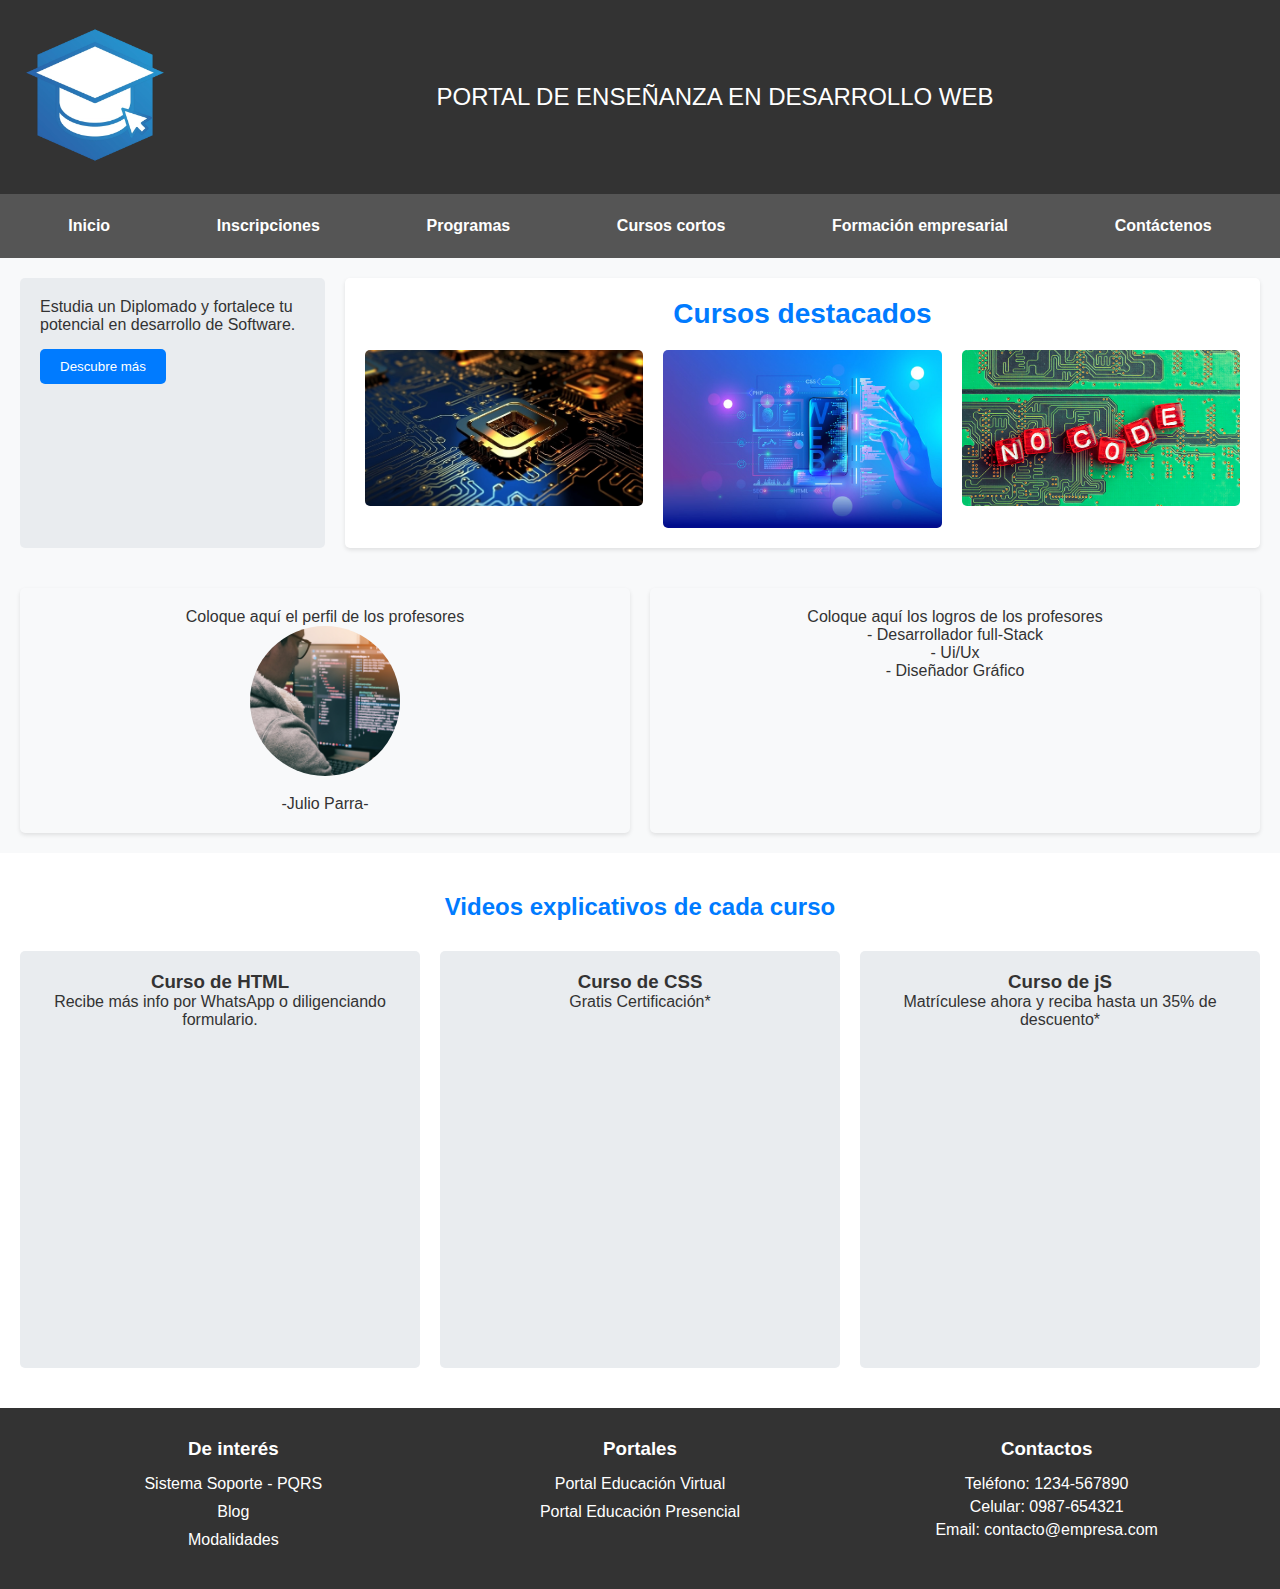
==== index.html @ ad9bd7c6 "se suben los archivos" ====
<!DOCTYPE html>
<html lang="es">
  <head>
    <meta charset="UTF-8" />
    <meta name="viewport" content="width=device-width, initial-scale=1.0" />
    <title>Portal de Enseñanza en Desarrollo Web</title>
    <link rel="stylesheet" href="style.css" />
    <link
      rel="shortcut icon"
      href="/img/online-school-logo-7476ac.webp"
      type="image/x-icon"
    />
  </head>
  <body>
    <header class="header">
      <div class="logo">
        <img
          src="/img/online-school-logo-7476ac.webp"
          alt="Logo de la Empresa"
        />
      </div>
      <div class="title">Portal de Enseñanza en Desarrollo Web</div>
    </header>

    <nav class="nav">
      <a href="http://127.0.0.1:5501/index.html">Inicio</a>
      <a href="http://127.0.0.1:5501/inscrp.html">Inscripciones</a>
      <a href="http://127.0.0.1:5501/Programas.html">Programas</a>
      <a href="http://127.0.0.1:5501/cursos.html">Cursos cortos</a>
      <a href="http://127.0.0.1:5501/Forempresarial.html"
        >Formación empresarial</a
      >
      <a href="http://127.0.0.1:5501/contacto.html">Contáctenos</a>
    </nav>

    <section class="main">
      <aside class="sidebar">
        <div class="promo">
          <p>
            Estudia un Diplomado y fortalece tu potencial en desarrollo de
            Software.
          </p>
          <a href="http://127.0.0.1:5501/Programas.html"
            ><button>Descubre más</button></a
          >
        </div>
      </aside>

      <section class="courses">
        <h2>Cursos destacados</h2>
        <div class="course-grid">
          <img src="/img/chip.jpg" alt="Flutter" />
          <img src="/img/Celular.jpg" alt="Android Studio" />
          <img src="/img/no code.jpg" alt="Ionic" />
        </div>
      </section>
    </section>

    <section class="professors">
      <div class="professor-profile">
        <p>Coloque aquí el perfil de los profesores</p>
        <img src="/img/Programacion.png" alt="Profesor" />
        <p>-Julio Parra-</p>
      </div>
      <div class="professor-achievements">
        <p>Coloque aquí los logros de los profesores</p>
        <p>- Desarrollador full-Stack</p>
        <p>- Ui/Ux</p>
        <p>- Diseñador Gráfico</p>
      </div>
    </section>

    <section class="video-courses">
      <h2>Videos explicativos de cada curso</h2>
      <div class="video-grid">
        <div class="video-course">
          <h3>Curso de HTML</h3>
          <p>Recibe más info por WhatsApp o diligenciando formulario.</p>
          <iframe
            width="560"
            height="315"
            src="https://www.youtube.com/embed/3nYLTiY5skU?si=SU1raMzpU1dUAZcB"
            title="YouTube video player"
            frameborder="0"
            allow="accelerometer; autoplay; clipboard-write; encrypted-media; gyroscope; picture-in-picture; web-share"
            referrerpolicy="strict-origin-when-cross-origin"
            allowfullscreen
          ></iframe>
        </div>
        <div class="video-course">
          <h3>Curso de CSS</h3>
          <p>Gratis Certificación*</p>
          <iframe
            width="560"
            height="315"
            src="https://www.youtube.com/embed/TlJbu0BMLaY?si=fdhjP37Zyi6Pf0AF"
            title="YouTube video player"
            frameborder="0"
            allow="accelerometer; autoplay; clipboard-write; encrypted-media; gyroscope; picture-in-picture; web-share"
            referrerpolicy="strict-origin-when-cross-origin"
            allowfullscreen
          ></iframe>
        </div>
        <div class="video-course">
          <h3>Curso de jS</h3>
          <p>Matrículese ahora y reciba hasta un 35% de descuento*</p>
          <iframe
            width="560"
            height="315"
            src="https://www.youtube.com/embed/QoC4RxNIs5M?si=Z-LX-GUm_LjFf_zz"
            title="YouTube video player"
            frameborder="0"
            allow="accelerometer; autoplay; clipboard-write; encrypted-media; gyroscope; picture-in-picture; web-share"
            referrerpolicy="strict-origin-when-cross-origin"
            allowfullscreen
          ></iframe>
        </div>
      </div>
    </section>

    <footer class="footer">
      <div class="interest">
        <h3>De interés</h3>
        <ul>
          <li>Sistema Soporte - PQRS</li>
          <li>Blog</li>
          <li>Modalidades</li>
        </ul>
      </div>
      <div class="portals">
        <h3>Portales</h3>
        <ul>
          <li>Portal Educación Virtual</li>
          <li>Portal Educación Presencial</li>
        </ul>
      </div>
      <div class="contacts">
        <h3>Contactos</h3>
        <p>Teléfono: 1234-567890</p>
        <p>Celular: 0987-654321</p>
        <p>Email: contacto@empresa.com</p>
      </div>
    </footer>
  </body>
</html>
---- style.css ----
* {
  margin: 0;
  padding: 0;
  box-sizing: border-box;
}

body {
  font-family: "Arial", sans-serif;
  background-color: #f8f9fa;
  color: #333;
}
/*Header*/
.header {
  display: flex;
  align-items: center;
  justify-content: space-between;
  background-color: #333;
  padding: 20px;
  color: white;
}

.header .logo img {
  width: 150px;
}

.title {
  font-size: 24px;
  text-transform: uppercase;
  flex: 1;
  text-align: center;
}

.nav {
  display: flex;
  justify-content: space-around;
  background-color: #555;
  padding: 15px;
}

.nav a {
  text-decoration: none;
  color: white;
  font-weight: bold;
  padding: 8px 15px;
  transition: background-color 0.3s ease;
}

.nav a:hover {
  background-color: #333;
}
/*Cuadro a la izquierda*/
.main {
  display: grid;
  grid-template-columns: 1fr 3fr;
  gap: 20px;
  padding: 20px;
}

.sidebar {
  background-color: #e9ecef;
  padding: 20px;
  border-radius: 5px;
}

.sidebar .promo p {
  margin-bottom: 15px;
}

.sidebar .promo button {
  background-color: #007bff;
  color: white;
  border: none;
  padding: 10px 20px;
  cursor: pointer;
  border-radius: 5px;
  transition: background-color 0.3s ease;
}

.sidebar .promo button:hover {
  background-color: #0056b3;
}
/*Cursos Destacados*/
.courses {
  background-color: white;
  padding: 20px;
  border-radius: 5px;
  box-shadow: 0px 2px 4px rgba(0, 0, 0, 0.1);
}

.courses h2 {
  font-size: 28px;
  margin-bottom: 20px;
  display: flex;
  justify-content: center;
  align-items: center;
  color: #007bff;
}

.course-grid {
  display: grid;
  grid-template-columns: repeat(auto-fit, minmax(250px, 1fr));
  gap: 20px;
}

.course-grid img {
  width: 100%;
  border-radius: 5px;
  transition: transform 0.3s ease;
}

.course-grid img:hover {
  transform: scale(1.05);
}

.professors {
  display: grid;
  grid-template-columns: 1fr 1fr;
  gap: 20px;
  padding: 20px;
}

.professor-profile,
.professor-achievements {
  background-color: #f8f9fa;
  padding: 20px;
  border-radius: 5px;
  text-align: center;
  box-shadow: 0px 2px 4px rgba(0, 0, 0, 0.1);
}

.professor-profile img {
  width: 150px;
  height: 150px;
  border-radius: 50%;
  object-fit: cover;
  margin-bottom: 15px;
}
/*Videos*/
.video-courses {
  background-color: white;
  padding: 40px 20px;
  text-align: center;
}

.video-courses h2 {
  font-size: 24px;
  margin-bottom: 30px;
  color: #007bff;
}

.video-grid {
  display: grid;
  grid-template-columns: repeat(auto-fit, minmax(250px, 1fr));
  gap: 20px;
}

iframe {
  width: 100%;
}

.video-course {
  background-color: #e9ecef;
  padding: 20px;
  border-radius: 5px;
  transition: transform 0.3s ease;
}

.video-course:hover {
  transform: translateY(-10px);
}

/*Footer*/
.footer {
  display: grid;
  grid-template-columns: 1fr 1fr 1fr;
  background-color: #333;
  color: white;
  padding: 30px;
  text-align: center;
}

.footer h3 {
  margin-bottom: 15px;
}

.footer ul {
  list-style: none;
}

.footer ul li {
  margin-bottom: 10px;
}

.footer .contacts p {
  margin: 5px 0;
}
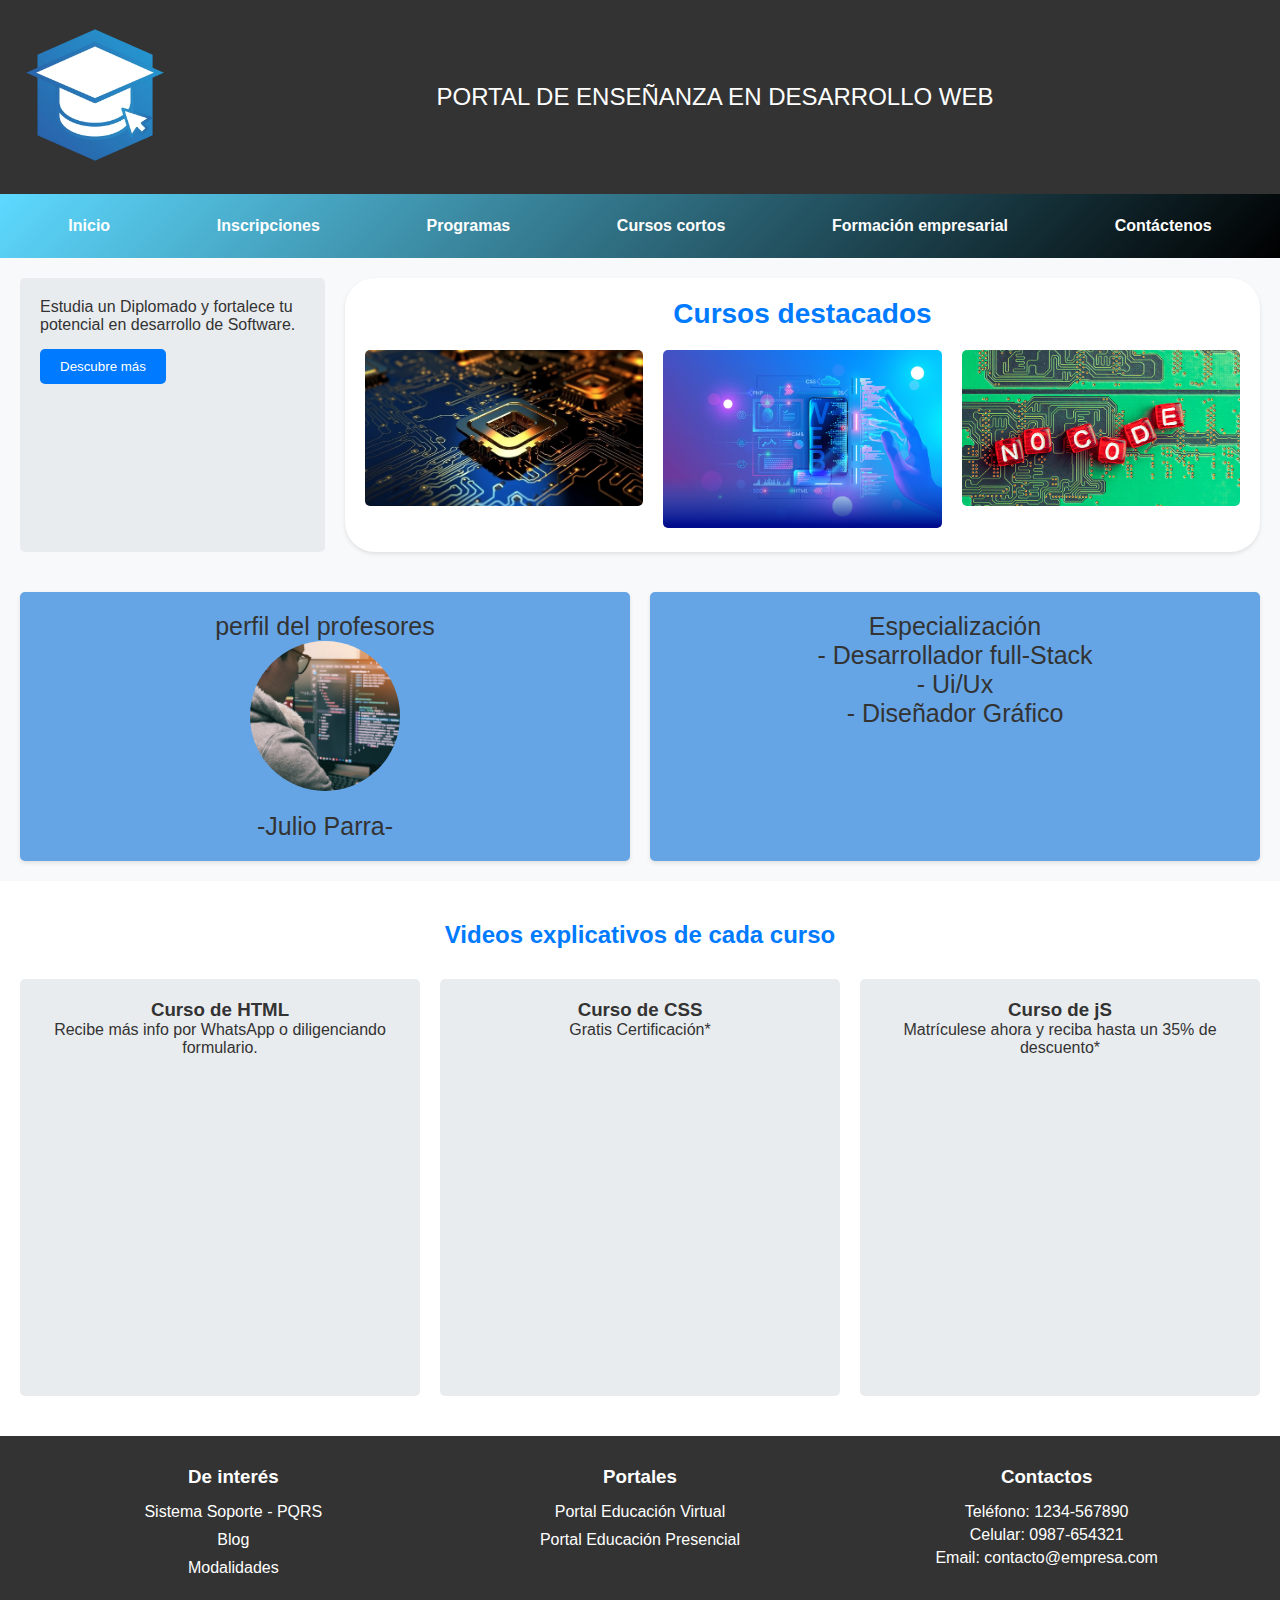
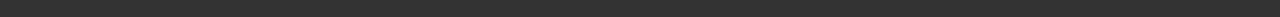
==== commit ea18707b: "Se suben los cambios" ====
--- a/index.html
+++ b/index.html
@@ -49,21 +49,21 @@
       <section class="courses">
         <h2>Cursos destacados</h2>
         <div class="course-grid">
-          <img src="/img/chip.jpg" alt="Flutter" />
-          <img src="/img/Celular.jpg" alt="Android Studio" />
-          <img src="/img/no code.jpg" alt="Ionic" />
+          <a href="http://127.0.0.1:5501/Programas.html"><img src="/img/chip.jpg" alt="Flutter" /></a>
+          <a href="http://127.0.0.1:5501/Programas.html"><img src="/img/Celular.jpg" alt="Android Studio" /></a>
+          <a href="http://127.0.0.1:5501/Programas.html"><img src="/img/no code.jpg" alt="Ionic" /></a>
         </div>
       </section>
     </section>
 
     <section class="professors">
       <div class="professor-profile">
-        <p>Coloque aquí el perfil de los profesores</p>
+        <p>perfil del profesores</p>
         <img src="/img/Programacion.png" alt="Profesor" />
         <p>-Julio Parra-</p>
       </div>
       <div class="professor-achievements">
-        <p>Coloque aquí los logros de los profesores</p>
+        <p>Especialización</p>
         <p>- Desarrollador full-Stack</p>
         <p>- Ui/Ux</p>
         <p>- Diseñador Gráfico</p>
--- a/style.css
+++ b/style.css
@@ -33,7 +33,7 @@
 .nav {
   display: flex;
   justify-content: space-around;
-  background-color: #555;
+  background: linear-gradient(135deg, #5dd9ff, #000000);
   padding: 15px;
 }
 
@@ -83,7 +83,7 @@
 .courses {
   background-color: white;
   padding: 20px;
-  border-radius: 5px;
+  border-radius: 30px;
   box-shadow: 0px 2px 4px rgba(0, 0, 0, 0.1);
 }
 
@@ -111,7 +111,7 @@
 .course-grid img:hover {
   transform: scale(1.05);
 }
-
+/*Profesor*/
 .professors {
   display: grid;
   grid-template-columns: 1fr 1fr;
@@ -121,11 +121,12 @@
 
 .professor-profile,
 .professor-achievements {
-  background-color: #f8f9fa;
+  background-color: #65a5e6;
   padding: 20px;
   border-radius: 5px;
   text-align: center;
   box-shadow: 0px 2px 4px rgba(0, 0, 0, 0.1);
+  font-size: 25px;
 }
 
 .professor-profile img {
